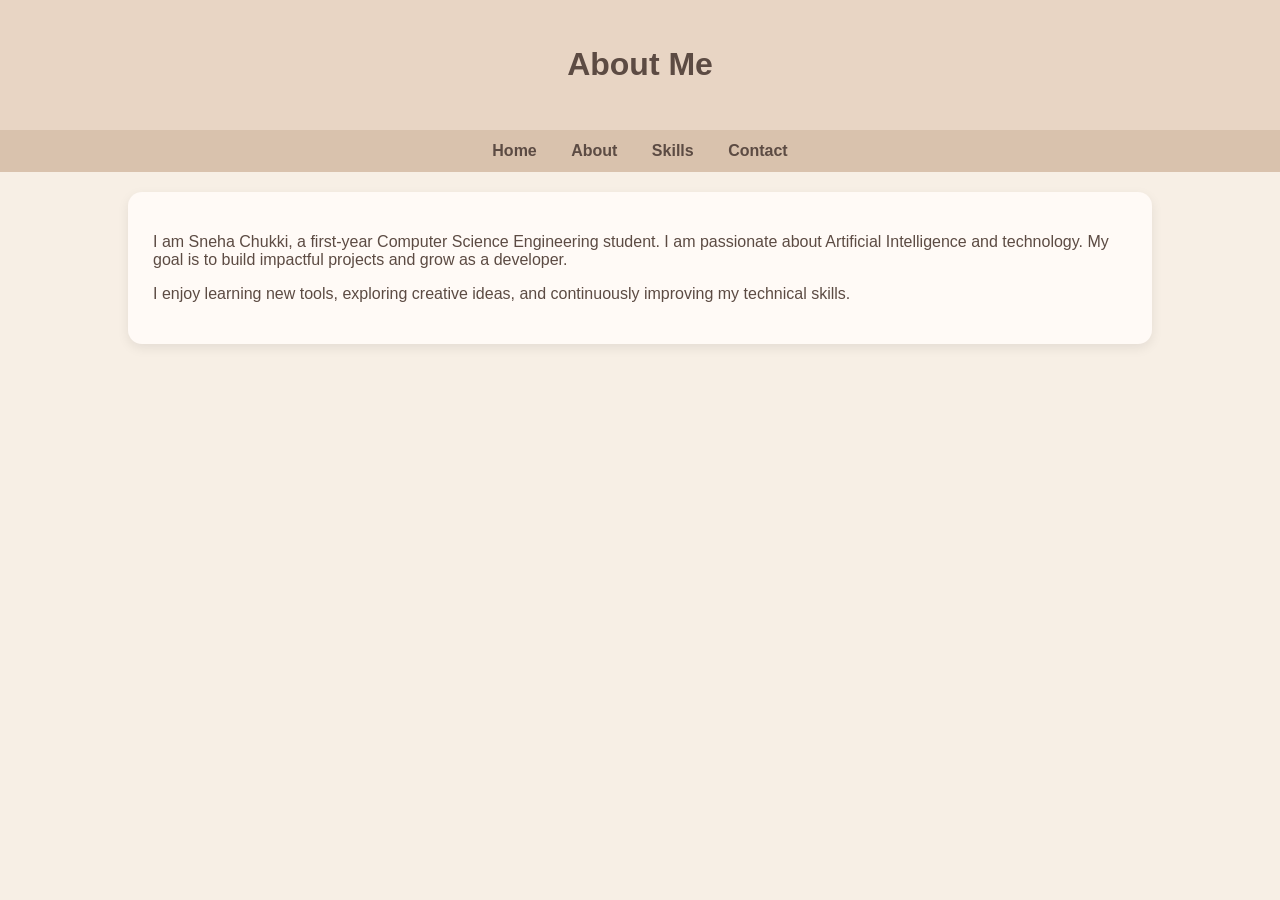
==== about.html @ cc71cbe1 "Add files via upload" ====
<!DOCTYPE html>
<html>
<head>
    <title>About Me</title>
    <link rel="stylesheet" href="style.css">
</head>

<body>

<header>
    <h1>About Me</h1>
</header>

<nav>
    <a href="index.html">Home</a>
    <a href="about.html">About</a>
    <a href="skills.html">Skills</a>
    <a href="contact.html">Contact</a>
</nav>

<section class="container">

<div class="card">
    <p>
        I am Sneha Chukki, a first-year Computer Science Engineering student.
        I am passionate about Artificial Intelligence and technology.
        My goal is to build impactful projects and grow as a developer.
    </p>

    <p>
        I enjoy learning new tools, exploring creative ideas,
        and continuously improving my technical skills.
    </p>
</div>

</section>

</body>
</html>
---- style.css ----
body {
    font-family: 'Segoe UI', sans-serif;
    background: #f7efe5; /* nude background */
    margin: 0;
    color: #5c4b43;
}

header {
    background: #e8d5c4; /* soft nude */
    text-align: center;
    padding: 25px;
}

nav {
    background: #d9c2ad;
    text-align: center;
    padding: 12px;
}

nav a {
    color: #5c4b43;
    margin: 15px;
    text-decoration: none;
    font-weight: 600;
}

nav a:hover {
    color: #a07855;
}

.container {
    width: 80%;
    margin: auto;
}

.card {
    background: #fffaf6;
    padding: 25px;
    margin: 20px 0;
    border-radius: 14px;
    box-shadow: 0 4px 12px rgba(0,0,0,0.08);
}

.skills {
    display: grid;
    grid-template-columns: repeat(2, 1fr);
    gap: 15px;
}

.skill-box {
    background: #efe2d6;
    padding: 15px;
    border-radius: 10px;
    text-align: center;
    font-weight: 500;
}
.profile-pic {
    width: 200px;
    border-radius: 20px;
    display: block;
    margin: 0 auto 15px;
}
.card:hover {
    transform: translateY(-5px);
    transition: 0.3s;
}
.contact-grid {
    display: grid;
    grid-template-columns: repeat(2, 1fr);
    gap: 15px;
}

.contact-box {
    background: #fffaf6;
    padding: 18px;
    border-radius: 12px;
    text-align: center;
    box-shadow: 0 3px 10px rgba(0,0,0,0.08);
    font-size: 16px;
}
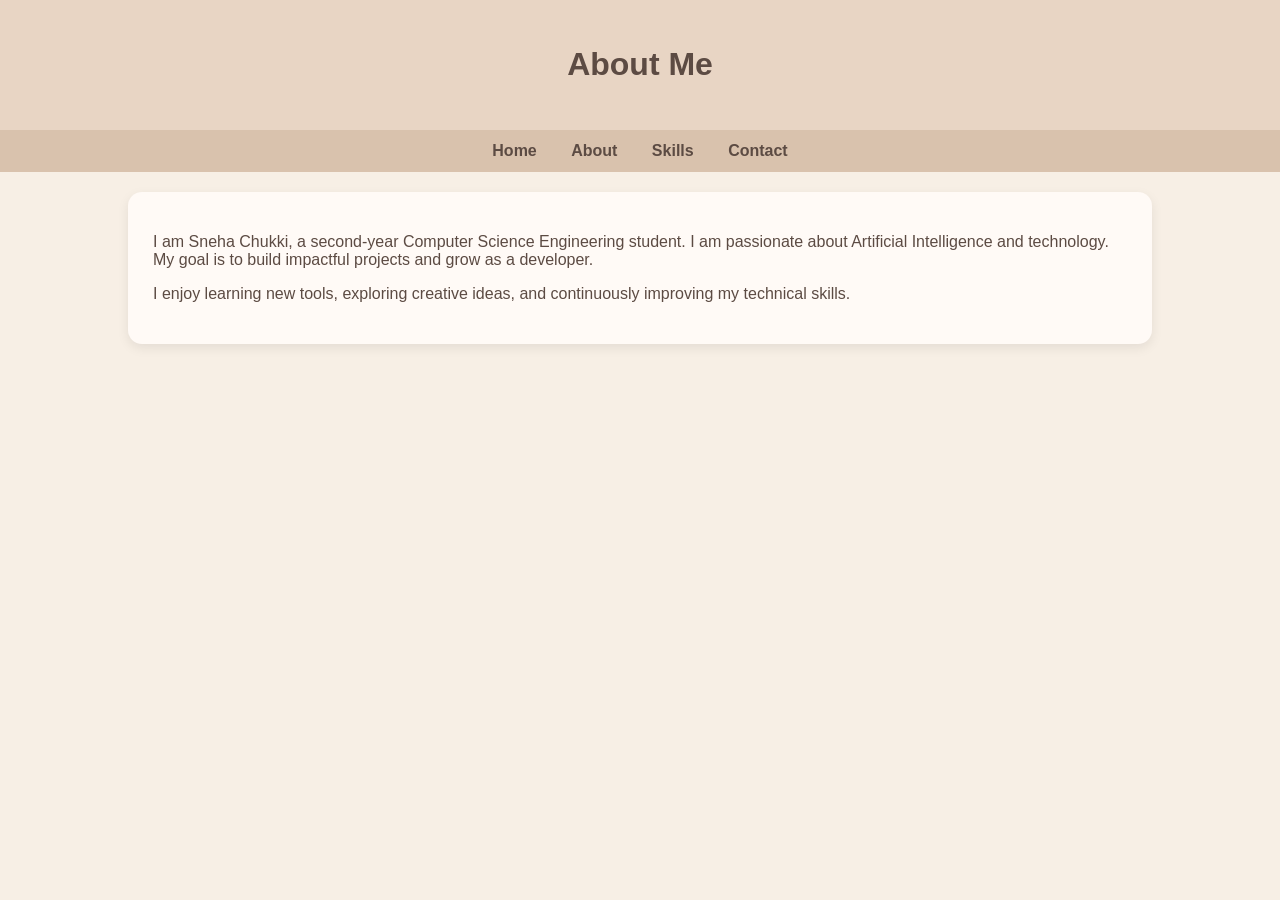
==== commit 500afe15: "Merge remote changes and add local files" ====
--- a/about.html
+++ b/about.html
@@ -22,7 +22,7 @@
 
 <div class="card">
     <p>
-        I am Sneha Chukki, a first-year Computer Science Engineering student.
+        I am Sneha Chukki, a second-year Computer Science Engineering student.
         I am passionate about Artificial Intelligence and technology.
         My goal is to build impactful projects and grow as a developer.
     </p>
